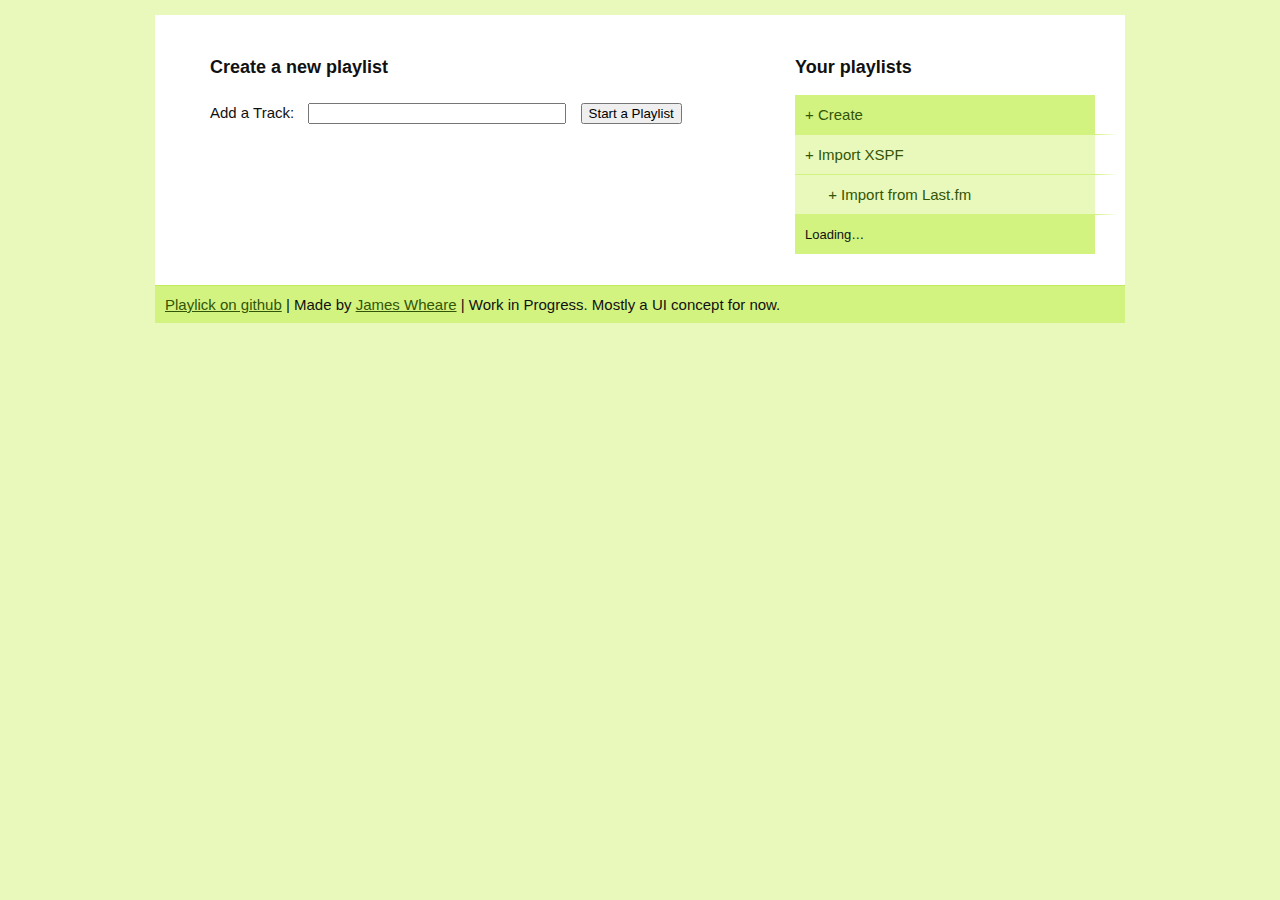
==== index.html @ 2b1d850c "Bump up refresh interval. Larger libraries take longer to find results" ====
<!DOCTYPE html>

<html>
    <head>
        <meta http-equiv="Content-Type" content="text/html; charset=utf-8">
        <title>Playlick</title>
        <link rel="stylesheet" type="text/css" media="screen" charset="utf-8" href="/playlick.css">
        <link rel="stylesheet" type="text/css" media="screen" charset="utf-8" href="/lib/jquery-autocomplete/jquery.autocomplete.css">
    </head>
    <body>
        <div id="viewport">
            <div id="content">
                <div id="sidebar">
                    <h1>Your playlists</h1>
                    <div class="stash">
                        <ul id="playlist_stash">
                            <li class="current"><a href="#new" id="create_playlist" class="playlist">+ Create</a></li>
                            <li><a href="#xspf" id="import_xspf" class="playlist">+ Import XSPF</a></li>
                            <li><a href="#import" id="import_playlist" class="playlist">
                                <img src="http://cdn.last.fm/flatness/favicon.2.png" width="16" height="16">
                                + Import from Last.fm
                            </a></li>
                        </ul>
                        <p id="loading_playlists">Loading…</p>
                    </div>
                    <div id="playdar">
                    </div>
                </div>
                
                <div id="main">
                    <div id="manage">
                        <h1 id="playlistTitle">Create a new playlist</h1>
                        
                        <form id="add_to_playlist">
                            <label for="add_track_input">Add a Track:</label>
                            <input type="text" name="track" id="add_track_input" />
                            <input type="hidden" name="artist_name" id="add_track_artist" />
                            <input type="hidden" name="track_name" id="add_track_name" />
                            <input type="submit" id="add_track_button" value="Start a Playlist" />
                        </form>
                        
                        <ol class="trackList" id="playlist"></ol>
                    </div>
                    
                    <div id="import">
                        <h1>Import a playlist from Last.fm</h1>
                        
                        <form id="import_playlist_form">
                            <label for="import_playlist_input">Username:</label>
                            <input type="text" name="username" id="import_playlist_input" />
                            <input type="submit" id="import_playlist_button" value="Get Playlists" />
                        </form>
                        
                        <p class="messages" id="import_loading"><img src="/track_scanning.gif" width="16" height="16"> Loading playlists…</p>
                        <p class="messages" id="import_done">Done! Playlists imported: <span id="import_count"></span></p>
                        <p class="messages" id="import_error_no_playlists">No playlists found</p>
                        <p class="messages" id="import_error"></p>
                    </div>
                    
                    <div id="xspf">
                        <h1>Import a playlist from XSPF</h1>
                        
                        <form id="xspf_form">
                            <label for="xspf_input">XSPF URL:</label>
                            <input type="text" name="xspf" id="xspf_input" />
                            <input type="submit" id="xspf_button" value="Load XSPF" />
                        </form>
                        
                        <p class="messages" id="xspf_loading"><img src="/track_scanning.gif" width="16" height="16"> Loading XSPF…</p>
                        <p class="messages" id="xspf_done">Done! Imported “<span id="xspf_title"></span>” (<span id="xspf_count"></span>)</p>
                        <p class="messages" id="xspf_error"></p>
                    </div>
                </div>
                
                <div id="footer">
                    <a href="http://github.com/jwheare/playlick/tree/master">Playlick on github</a> |
                    Made by <a href="http://james.wheare.org/">James Wheare</a> |
                    Work in Progress. Mostly a UI concept for now.
                </div>
            </div>
        </div>
        
        <!-- jQuery -->
        <script src="/lib/jquery.js"></script>
        <script src="/lib/jquery-ui.js"></script>
        <script src="/lib/jquery-autocomplete/jquery.autocomplete.js"></script>
        
        <!-- Core -->
        <script src="/util.js"></script>
        <script src="/models.js"></script>
        
        <!-- Playdar -->
        <script src="/lib/playdar_compressed.js"></script>
        
        <!-- Data/App -->
        <script src="/data.js"></script>
        <script src="/main.js"></script>
        
        <!-- Sound Manager 2 -->
        <script src="/lib/soundmanager2-nodebug-jsmin.js"></script>
        <script>
            Playdar.setup({
                name: "Playlick",
                website: "http://www.playlick.com/",
                receiverurl: "http://www.playlick.com/playdar_auth.html"
            });
            Playdar.USE_STATUS_BAR = false;
            Playdar.REFRESH_INTERVAL = 500;
            Playdar.MAX_CONCURRENT_RESOLUTIONS = 20;
            Playdar.client.register_listeners({
                onStat: function (detected) {
                    if (!detected.authenticated) {
                        PLAYLICK.update_playdar_status(Playdar.client.get_auth_link_html('Connect to Playdar'));
                    }
                },
                onAuth: function () {
                    PLAYLICK.update_playdar_status(Playdar.client.get_disconnect_link_html('Disconnect from Playdar'));
                    PLAYLICK.resolve_current_playlist();
                },
                onAuthClear: function () {
                    PLAYLICK.update_playdar_status(Playdar.client.get_auth_link_html('Connect to Playdar'));
                    PLAYLICK.cancel_resolve();
                }
            });
            
            soundManager.url = '/lib/soundmanager2_flash9.swf';
            soundManager.flashVersion = 9;
            soundManager.onload = function () {
                Playdar.setup_player(soundManager);
                Playdar.client.init();
            };
        </script>
    </body>
</html>
---- playlick.css ----
/* Pallette
-------
#335507
#4c7a0f
#6ea31e
#92c137
#a8d840
#c0e95b
#d2f380
#e8f9bb
------- */
body {
    margin: 0;
    padding: 15px;
    font: normal 15px 'Helvetica', sans-serif;
    color: #111;
    background: #e8f9bb;
}
a img,
img {
    border: 0;
}
a {
    color: #335507;
}

form {
    margin: 0;
    padding: 0;
}

#viewport {
    width: 970px;
    margin: 0 auto;
}

#content {
    clear: both;
    padding: 40px 0 0 0;
    background: #fff;
}
#content p {
    margin: 10px 0;
}

#content h1 {
    font-size: 18px;
    line-height: 25px;
}

/* Sidebar */
#sidebar {
    float: right;
    width: 300px;
    margin: 0 30px 15px 30px;
}
#sidebar h1 {
    margin: 0 0 15px 0;
}
.stash {
    margin: 15px 0;
}
.stash p#loading_playlists {
    margin: 0;
    padding: 0 10px;
    font-size: 13px;
    line-height: 39px;
    background: #d2f380;
}
ul#playlist_stash {
    margin: 0;
    padding: 0;
    list-style-type: none;
}
ul#playlist_stash li {
    margin-right: -24px;
    border-right: 24px solid #fff;
    border-bottom: 1px solid #d2f380;
    line-height: 39px;
}
ul#playlist_stash li img {
    margin: -2px 3px 0 0;
    vertical-align: middle;
}
ul#playlist_stash li a.playlist {
    display: block;
    padding: 0 10px;
    text-decoration: none;
    background: #e8f9bb;
}
ul#playlist_stash li.current a.playlist {
    background: #d2f380;
}
ul#playlist_stash li a.playlist:hover {
    background: #c0e95b;
}
ul#playlist_stash li a.playlist:active {
    background: #a8d840;
}

ul#playlist_stash li form {
    padding: 0 7px;
    line-height: 39px;
}
ul#playlist_stash li a.edit_playlist {
    float: right;
    padding: 0 6px;
    font-size: 11px;
    visibility: hidden;
    background: #a8d840;
    text-decoration: none;
}
ul#playlist_stash li:hover a.edit_playlist {
    visibility: visible;
}
ul#playlist_stash li a.edit_playlist:hover {
    background: #92c137;
}
ul#playlist_stash li a.delete_playlist {
    float: right;
    width: 24px;
    margin-right: -24px;
    padding: 0;
    text-align: center;
    font-size: 11px;
    visibility: hidden;
    text-decoration: none;
}
ul#playlist_stash li:hover a.delete_playlist {
    visibility: visible;
}
ul#playlist_stash li a.delete_playlist:hover {
    background: #eee;
}
ul#playlist_stash li input {
    margin-right: 5px;
}
ul#playlist_stash li input.playlist_name {
    width: 180px;
}

#playdar {
    vertical-align: middle;
}
#playdar img {
    margin-right: 3px;
}

/* Main */
#main {
    width: 580px;
    margin: 0 15px;
    min-height: 200px;
}
#main h1 {
    margin: 0 0 15px 40px;
}

/* Import */
#import,
#xspf {
    display: none;
}
#import p.import_messages,
#xspf p.xspf_messages {
    display: none;
    margin: 20px 0 20px 40px;
}
#import p.import_messages img,
#xspf p.xspf_messages img {
    margin: -3px 5px 0 0;
    vertical-align: middle;
}

/* Add track form */
form#add_to_playlist,
form#import_playlist_form ,
form#xspf_form {
    margin: 20px 0 20px 40px;
    line-height: 25px;
}
form#add_to_playlist input#add_track_input,
form#import_playlist_form input#import_playlist_input,
form#xspf_form input#xspf_input {
    margin: 0 10px;
    width: 250px;
}

/* Track list */
.trackList {
    margin: 0;
    padding: 0;
    list-style: none;
}
.trackList li {
    border-bottom: 1px solid #c0e95b;
    border-right: 24px solid #fff;
    font-size: 15px;
    line-height: 39px;
}
.trackList li.placeholder {
    border-top: 1px solid #335507;
}
.trackList li span.status {
    display: block;
    float: left;
    width: 39px;
    text-align: center;
}
.trackList li span.status span {
    display: none;
}
.trackList li.scanning span.status span.scanning,
.trackList li.perfectMatch span.status span.play {
    display: inline;
}
.trackList a.item {
    display: block;
    text-decoration: none;
}
.trackList li.match {
    background-color: #e8f9bb;
}
.trackList li.match:hover {
    background-color: #a8d840;
}
.trackList li.playing,
.trackList li.paused {
    background: #c0e95b url('track_progress.gif') repeat-y 0 0;
}
.trackList li.playing:hover,
.trackList li.paused:hover {
    background-color: #a8d840;
}
.trackList a.remove {
    float: right;
    width: 24px;
    margin-right: -24px;
    padding: 0;
    text-align: center;
    font-size: 11px;
    visibility: hidden;
    text-decoration: none;
}
.trackList li:hover a.remove,
.trackList li.ui-sortable-helper a.remove {
    visibility: visible;
}
.trackList a.remove:hover {
    background: #eee;
}

.trackList a.show_sources {
    float: right;
    padding: 0 6px;
    font-size: 11px;
    visibility: hidden;
    background: #d2f380;
    text-decoration: none;
}
.trackList span.elapsed {
    float: right;
    visibility: hidden;
    margin-right: 8px;
    color: #335507;
    font-size: 11px;
}
.trackList li.perfectMatch span.elapsed {
    visibility: visible;
}
.trackList li.match:hover a.show_sources,
.trackList li.open a.show_sources {
    visibility: visible;
}
.trackList a.show_sources:hover {
    background: #c0e95b;
}

.sources {
    display: none;
    background: #d2f380;
    font-size: 12px;
    line-height: 22px;
}
.trackList li.open .sources {
    display: block;
}
.sources table {
    width: 100%;
    margin: 0;
    padding: 0;
    border: 0;
}
.sources table tbody.choice {
    background: #c0e95b;
}
.sources table tbody:hover {
    cursor: pointer;
    background: #a8d840;
}
.sources table td {
    padding: 8px 0 0 8px;
    border-top: 1px solid #c0e95b;
    vertical-align: top;
    color: #4c7a0f;
}
.sources table tr.info td,
.sources tbody > tr:first-child td {
    border-top: 0;
}
.sources table tr.info td {
    padding-bottom: 8px;
    color: #6ea31e;
    line-height: 12px;
}
.sources table td.choice,
.sources table tr.info td.score {
    width: 18px;
    padding-right: 3px;
    text-align: center;
    vertical-align: middle;
}
.sources table tr.info td.score {
    font-size: 11px;
}
.sources table td.name img {
    float: right;
    margin: 5px 10px 5px 0;
}
.sources table td.time,
.sources table td.size,
.sources table td.bitrate {
    width: 60px;
    padding-right: 8px;
    text-align: right;
}

#footer {
    margin-top: 30px;
    padding: 10px;
    clear: both;
    background: #d2f380;
    border-top: 1px solid #c0e95b;
}
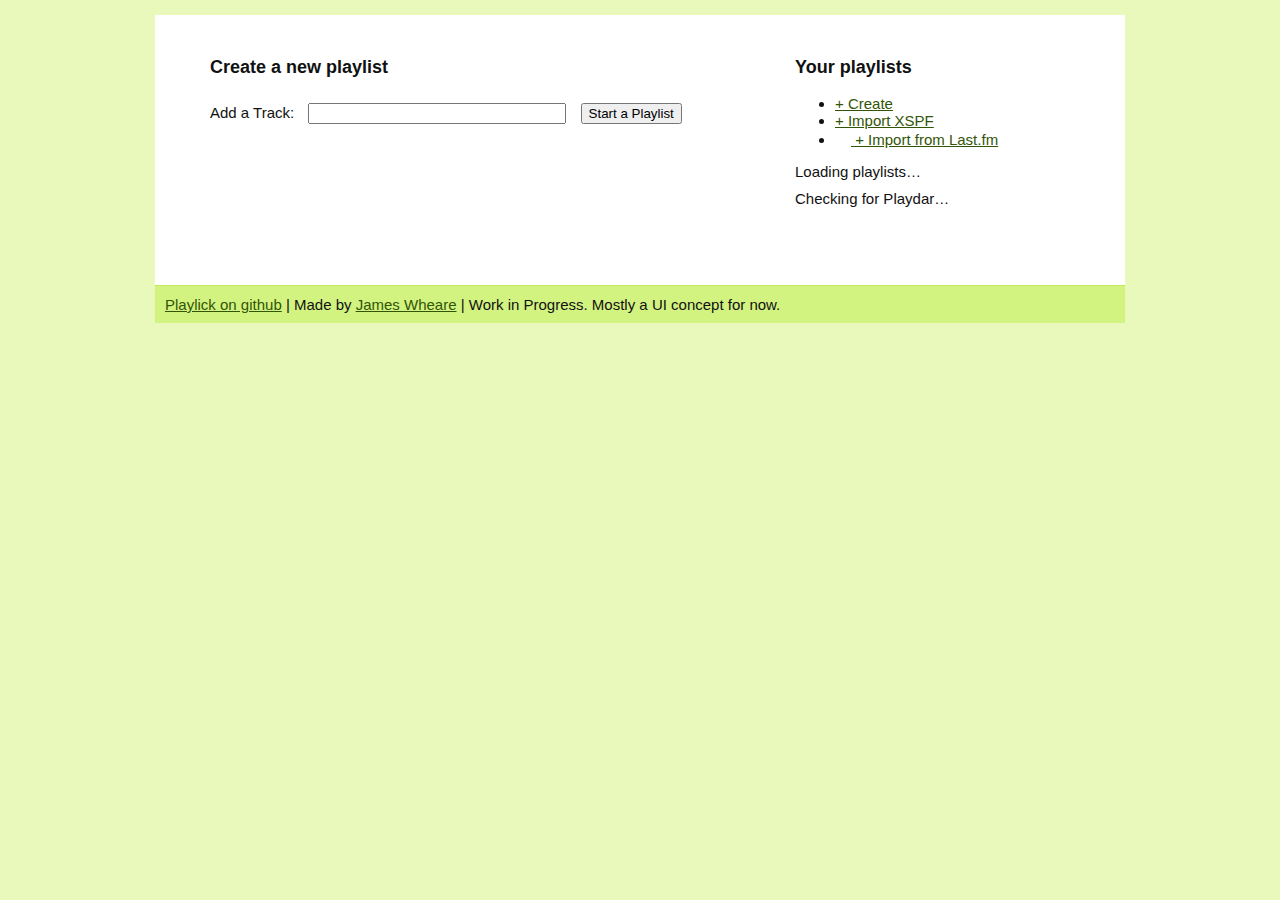
==== commit 0cacf46f: "Ditch util.js" ====
--- a/index.html
+++ b/index.html
@@ -12,8 +12,8 @@
             <div id="content">
                 <div id="sidebar">
                     <h1>Your playlists</h1>
-                    <div class="stash">
-                        <ul id="playlist_stash">
+                    <div class="sidebar_list">
+                        <ul id="playlists">
                             <li class="current"><a href="#new" id="create_playlist" class="playlist">+ Create</a></li>
                             <li><a href="#xspf" id="import_xspf" class="playlist">+ Import XSPF</a></li>
                             <li><a href="#import" id="import_playlist" class="playlist">
@@ -21,10 +21,9 @@
                                 + Import from Last.fm
                             </a></li>
                         </ul>
-                        <p id="loading_playlists">Loading…</p>
+                        <p id="loading_playlists">Loading playlists…</p>
                     </div>
-                    <div id="playdar">
-                    </div>
+                    <div id="playdar">Checking for Playdar…</div>
                 </div>
                 
                 <div id="main">
@@ -85,15 +84,17 @@
         <script src="/lib/jquery-ui.js"></script>
         <script src="/lib/jquery-autocomplete/jquery.autocomplete.js"></script>
         
-        <!-- Core -->
-        <script src="/util.js"></script>
-        <script src="/models.js"></script>
+        <!-- CouchDB -->
+        <script src="/lib/json2.js"></script>
+        <script src="/lib/couch.js"></script>
         
         <!-- Playdar -->
         <script src="/lib/playdar_compressed.js"></script>
         
-        <!-- Data/App -->
-        <script src="/data.js"></script>
+        <!-- Models -->
+        <script src="/models.js"></script>
+        
+        <!-- App -->
         <script src="/main.js"></script>
         
         <!-- Sound Manager 2 -->
@@ -107,21 +108,7 @@
             Playdar.USE_STATUS_BAR = false;
             Playdar.REFRESH_INTERVAL = 500;
             Playdar.MAX_CONCURRENT_RESOLUTIONS = 20;
-            Playdar.client.register_listeners({
-                onStat: function (detected) {
-                    if (!detected.authenticated) {
-                        PLAYLICK.update_playdar_status(Playdar.client.get_auth_link_html('Connect to Playdar'));
-                    }
-                },
-                onAuth: function () {
-                    PLAYLICK.update_playdar_status(Playdar.client.get_disconnect_link_html('Disconnect from Playdar'));
-                    PLAYLICK.resolve_current_playlist();
-                },
-                onAuthClear: function () {
-                    PLAYLICK.update_playdar_status(Playdar.client.get_auth_link_html('Connect to Playdar'));
-                    PLAYLICK.cancel_resolve();
-                }
-            });
+            Playdar.client.register_listeners(PLAYLICK.playdar_listeners);
             
             soundManager.url = '/lib/soundmanager2_flash9.swf';
             soundManager.flashVersion = 9;
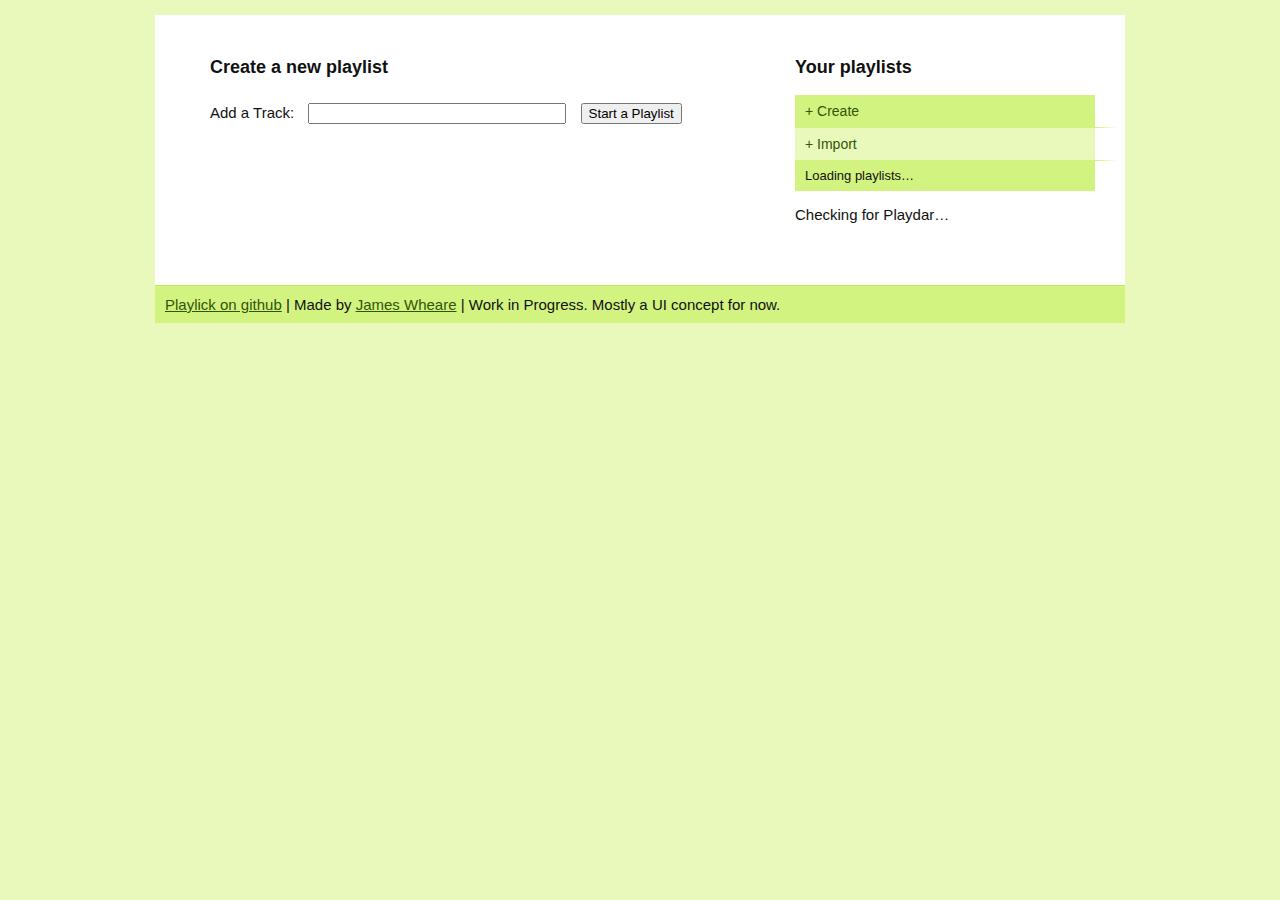
==== commit 8f2d6169: "Podcast import support. Album autocomplete" ====
--- a/index.html
+++ b/index.html
@@ -15,11 +15,7 @@
                     <div class="sidebar_list">
                         <ul id="playlists">
                             <li class="current"><a href="#new" id="create_playlist" class="playlist">+ Create</a></li>
-                            <li><a href="#xspf" id="import_xspf" class="playlist">+ Import XSPF</a></li>
-                            <li><a href="#import" id="import_playlist" class="playlist">
-                                <img src="http://cdn.last.fm/flatness/favicon.2.png" width="16" height="16">
-                                + Import from Last.fm
-                            </a></li>
+                            <li><a href="#import" id="import_playlist" class="playlist">+ Import</a></li>
                         </ul>
                         <p id="loading_playlists">Loading playlists…</p>
                     </div>
@@ -54,9 +50,21 @@
                         <p class="messages" id="import_done">Done! Playlists imported: <span id="import_count"></span></p>
                         <p class="messages" id="import_error_no_playlists">No playlists found</p>
                         <p class="messages" id="import_error"></p>
-                    </div>
-                    
-                    <div id="xspf">
+                        
+                        <h1>Import an album</h1>
+                        
+                        <form id="album_form">
+                            <label for="album_import_input">Album:</label>
+                            <input type="text" name="album" id="album_import_input" />
+                            <input type="hidden" name="artist_name" id="album_import_artist" />
+                            <input type="hidden" name="album_name" id="album_import_name" />
+                            <input type="submit" id="album_button" value="Add album" />
+                        </form>
+                        
+                        <p class="messages" id="album_loading"><img src="/track_scanning.gif" width="16" height="16"> Loading album…</p>
+                        <p class="messages" id="album_done">Done! Album imported: <span id="album_name"></span></p>
+                        <p class="messages" id="album_error"></p>
+                        
                         <h1>Import a playlist from XSPF</h1>
                         
                         <form id="xspf_form">
@@ -68,6 +76,18 @@
                         <p class="messages" id="xspf_loading"><img src="/track_scanning.gif" width="16" height="16"> Loading XSPF…</p>
                         <p class="messages" id="xspf_done">Done! Imported “<span id="xspf_title"></span>” (<span id="xspf_count"></span>)</p>
                         <p class="messages" id="xspf_error"></p>
+                        
+                        <h1>Import a podcast</h1>
+                        
+                        <form id="podcast_form">
+                            <label for="podcast_input">Podcast URL:</label>
+                            <input type="text" name="podcast" id="podcast_input" />
+                            <input type="submit" id="podcast_button" value="Load Podcast" />
+                        </form>
+                        
+                        <p class="messages" id="podcast_loading"><img src="/track_scanning.gif" width="16" height="16"> Loading podcast…</p>
+                        <p class="messages" id="podcast_done">Done! Imported “<span id="podcast_title"></span>” (<span id="podcast_count"></span>)</p>
+                        <p class="messages" id="podcast_error"></p>
                     </div>
                 </div>
                 
@@ -106,6 +126,7 @@
                 receiverurl: "http://www.playlick.com/playdar_auth.html"
             });
             Playdar.USE_STATUS_BAR = false;
+            Playdar.USE_SCROBBLER = false;
             Playdar.REFRESH_INTERVAL = 500;
             Playdar.MAX_CONCURRENT_RESOLUTIONS = 20;
             Playdar.client.register_listeners(PLAYLICK.playdar_listeners);
--- a/playlick.css
+++ b/playlick.css
@@ -57,52 +57,60 @@
 #sidebar h1 {
     margin: 0 0 15px 0;
 }
-.stash {
+.sidebar_list {
     margin: 15px 0;
 }
-.stash p#loading_playlists {
-    margin: 0;
-    padding: 0 10px;
+.sidebar_list p#loading_playlists {
+    margin: 0;
+    padding: 5px 10px;
     font-size: 13px;
-    line-height: 39px;
-    background: #d2f380;
-}
-ul#playlist_stash {
+    line-height: 1.5;
+    background: #d2f380;
+}
+.sidebar_list p#loading_playlists.unavailable {
+    background: #F37D70;
+}
+ul#playlists {
     margin: 0;
     padding: 0;
     list-style-type: none;
-}
-ul#playlist_stash li {
+    font-size: 14px;
+}
+ul#playlists li {
     margin-right: -24px;
     border-right: 24px solid #fff;
     border-bottom: 1px solid #d2f380;
-    line-height: 39px;
-}
-ul#playlist_stash li img {
-    margin: -2px 3px 0 0;
+    line-height: 32px;
+}
+ul#playlists li img {
+    float: right;
+    margin: 7px 0 0 3px;
     vertical-align: middle;
 }
-ul#playlist_stash li a.playlist {
+ul#playlists li a.playlist {
     display: block;
     padding: 0 10px;
     text-decoration: none;
     background: #e8f9bb;
 }
-ul#playlist_stash li.current a.playlist {
-    background: #d2f380;
-}
-ul#playlist_stash li a.playlist:hover {
+ul#playlists li.current a.playlist {
+    background: #d2f380;
+}
+ul#playlists li.playing a.playlist {
+    background: #92c137;
+}
+ul#playlists li a.playlist:hover {
     background: #c0e95b;
 }
-ul#playlist_stash li a.playlist:active {
+ul#playlists li a.playlist:active {
     background: #a8d840;
 }
 
-ul#playlist_stash li form {
+ul#playlists li form {
     padding: 0 7px;
-    line-height: 39px;
-}
-ul#playlist_stash li a.edit_playlist {
+    line-height: 32px;
+}
+ul#playlists li a.edit_playlist {
     float: right;
     padding: 0 6px;
     font-size: 11px;
@@ -110,13 +118,13 @@
     background: #a8d840;
     text-decoration: none;
 }
-ul#playlist_stash li:hover a.edit_playlist {
-    visibility: visible;
-}
-ul#playlist_stash li a.edit_playlist:hover {
+ul#playlists li:hover a.edit_playlist {
+    visibility: visible;
+}
+ul#playlists li a.edit_playlist:hover {
     background: #92c137;
 }
-ul#playlist_stash li a.delete_playlist {
+ul#playlists li a.delete_playlist {
     float: right;
     width: 24px;
     margin-right: -24px;
@@ -126,16 +134,16 @@
     visibility: hidden;
     text-decoration: none;
 }
-ul#playlist_stash li:hover a.delete_playlist {
-    visibility: visible;
-}
-ul#playlist_stash li a.delete_playlist:hover {
+ul#playlists li:hover a.delete_playlist {
+    visibility: visible;
+}
+ul#playlists li a.delete_playlist:hover {
     background: #eee;
 }
-ul#playlist_stash li input {
+ul#playlists li input {
     margin-right: 5px;
 }
-ul#playlist_stash li input.playlist_name {
+ul#playlists li input.playlist_name {
     width: 180px;
 }
 
@@ -157,31 +165,32 @@
 }
 
 /* Import */
-#import,
-#xspf {
+#import {
     display: none;
 }
-#import p.import_messages,
-#xspf p.xspf_messages {
+#import p.messages {
     display: none;
     margin: 20px 0 20px 40px;
 }
-#import p.import_messages img,
-#xspf p.xspf_messages img {
+#import p.messages img {
     margin: -3px 5px 0 0;
     vertical-align: middle;
 }
 
 /* Add track form */
 form#add_to_playlist,
-form#import_playlist_form ,
-form#xspf_form {
+form#import_playlist_form,
+form#xspf_form,
+form#podcast_form,
+form#album_form {
     margin: 20px 0 20px 40px;
     line-height: 25px;
 }
 form#add_to_playlist input#add_track_input,
 form#import_playlist_form input#import_playlist_input,
-form#xspf_form input#xspf_input {
+form#album_form input#album_import_input,
+form#xspf_form input#xspf_input,
+form#podcast_form input#podcast_input {
     margin: 0 10px;
     width: 250px;
 }
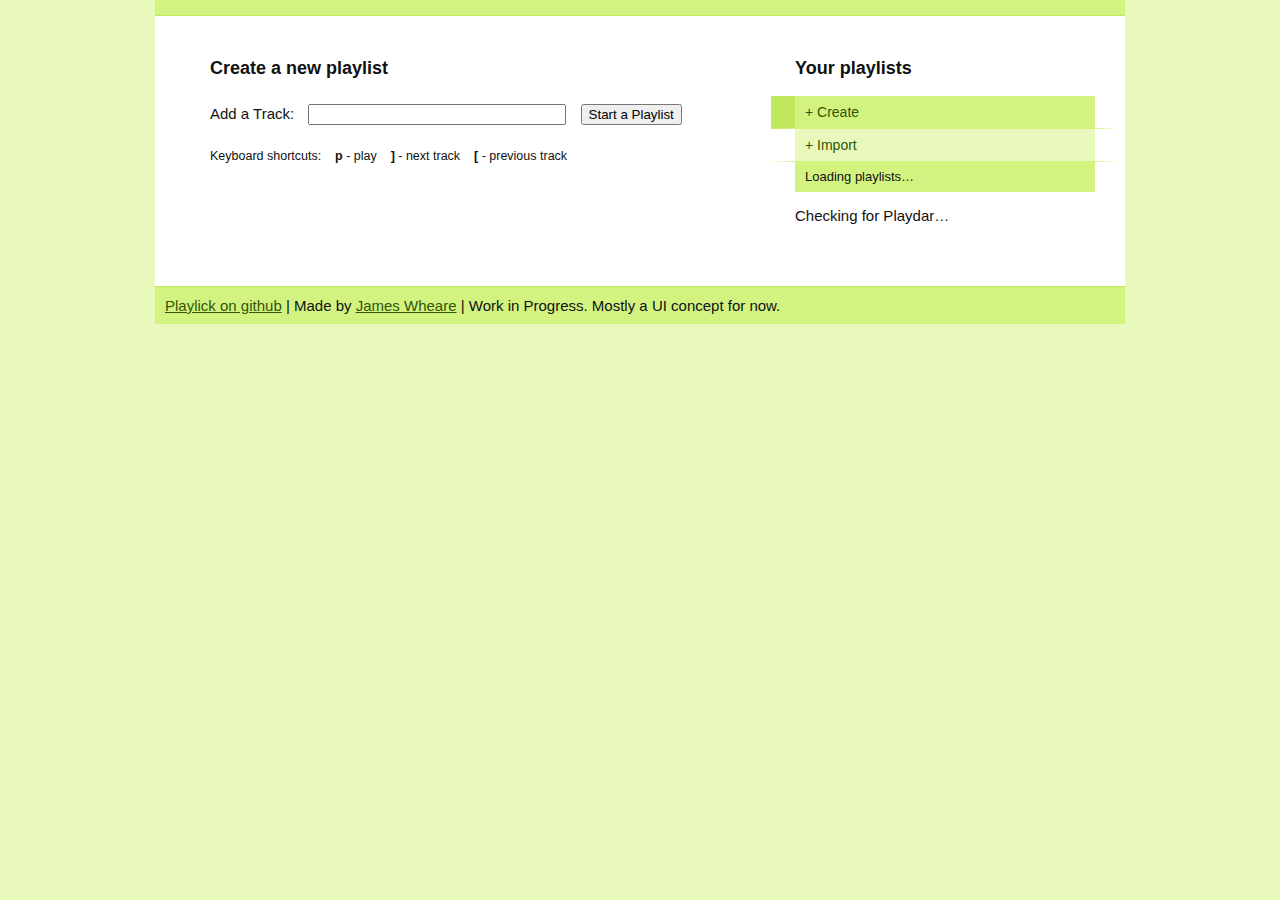
==== commit 61dc6022: "Add a track loading spinner when fetching from couch. Truncate track names and give them a title, up" ====
--- a/index.html
+++ b/index.html
@@ -33,6 +33,10 @@
                             <input type="hidden" name="track_name" id="add_track_name" />
                             <input type="submit" id="add_track_button" value="Start a Playlist" />
                         </form>
+                        
+                        <p id="shortcuts"><small>Keyboard shortcuts: &nbsp;&nbsp; <b>p</b> - play &nbsp;&nbsp; <b>]</b> - next track &nbsp;&nbsp; <b>[</b> - previous track</small></p>
+                        
+                        <p id="tracksLoading"><img src="/track_scanning.gif" width="16" height="16">Loading tracks…</p>
                         
                         <ol class="trackList" id="playlist"></ol>
                     </div>
@@ -120,6 +124,8 @@
         <!-- Sound Manager 2 -->
         <script src="/lib/soundmanager2-nodebug-jsmin.js"></script>
         <script>
+            PLAYLICK.init();
+            
             Playdar.setup({
                 name: "Playlick",
                 website: "http://www.playlick.com/",
--- a/playlick.css
+++ b/playlick.css
@@ -11,7 +11,7 @@
 ------- */
 body {
     margin: 0;
-    padding: 15px;
+    padding: 0 15px;
     font: normal 15px 'Helvetica', sans-serif;
     color: #111;
     background: #e8f9bb;
@@ -32,11 +32,13 @@
 #viewport {
     width: 970px;
     margin: 0 auto;
+    border-top: 15px solid #d2f380;
 }
 
 #content {
     clear: both;
     padding: 40px 0 0 0;
+    border-top: 1px solid #c0e95b;
     background: #fff;
 }
 #content p {
@@ -68,7 +70,7 @@
     background: #d2f380;
 }
 .sidebar_list p#loading_playlists.unavailable {
-    background: #F37D70;
+    background: #f37d70;
 }
 ul#playlists {
     margin: 0;
@@ -77,8 +79,9 @@
     font-size: 14px;
 }
 ul#playlists li {
-    margin-right: -24px;
+    margin: 0 -24px;
     border-right: 24px solid #fff;
+    border-left: 24px solid #fff;
     border-bottom: 1px solid #d2f380;
     line-height: 32px;
 }
@@ -96,8 +99,12 @@
 ul#playlists li.current a.playlist {
     background: #d2f380;
 }
+
+ul#playlists li.current {
+    border-left-color: #c0e95b;
+}
 ul#playlists li.playing a.playlist {
-    background: #92c137;
+    background: #a8d840;
 }
 ul#playlists li a.playlist:hover {
     background: #c0e95b;
@@ -109,6 +116,7 @@
 ul#playlists li form {
     padding: 0 7px;
     line-height: 32px;
+    background: #c0e95b;
 }
 ul#playlists li a.edit_playlist {
     float: right;
@@ -124,6 +132,25 @@
 ul#playlists li a.edit_playlist:hover {
     background: #92c137;
 }
+
+ul#playlists li a.playlist_playing {
+    float: left;
+    width: 24px;
+    margin-left: -24px;
+    padding: 0;
+    text-align: center;
+    font-size: 11px;
+    visibility: hidden;
+    text-decoration: none;
+}
+ul#playlists li.playing a.playlist_playing {
+    visibility: visible;
+    background: #a8d840;
+}
+ul#playlists li.playing a.playlist_playing:hover {
+    background: #92c137;
+}
+
 ul#playlists li a.delete_playlist {
     float: right;
     width: 24px;
@@ -162,6 +189,21 @@
 }
 #main h1 {
     margin: 0 0 15px 40px;
+}
+
+p#shortcuts {
+    margin: 0 0 20px 40px;
+}
+
+p#tracksLoading {
+    display: none;
+    margin: 0 0 20px 40px;
+    line-height: 39px;
+}
+p#tracksLoading img {
+    vertical-align: middle;
+    margin-left: -27px;
+    padding-right: 11px;
 }
 
 /* Import */
@@ -287,7 +329,6 @@
 
 .sources {
     display: none;
-    background: #d2f380;
     font-size: 12px;
     line-height: 22px;
 }
@@ -299,11 +340,15 @@
     margin: 0;
     padding: 0;
     border: 0;
-}
-.sources table tbody.choice {
+    background: #fff;
+}
+.sources table tbody td {
+    background: #d2f380;
+}
+.sources table tbody.choice td {
     background: #c0e95b;
 }
-.sources table tbody:hover {
+.sources table tbody:hover td {
     cursor: pointer;
     background: #a8d840;
 }
@@ -335,6 +380,9 @@
 .sources table td.name img {
     float: right;
     margin: 5px 10px 5px 0;
+    border: 1px solid #335507;
+    -moz-border-radius: 3px;
+    -webkit-border-radius: 3px;
 }
 .sources table td.time,
 .sources table td.size,
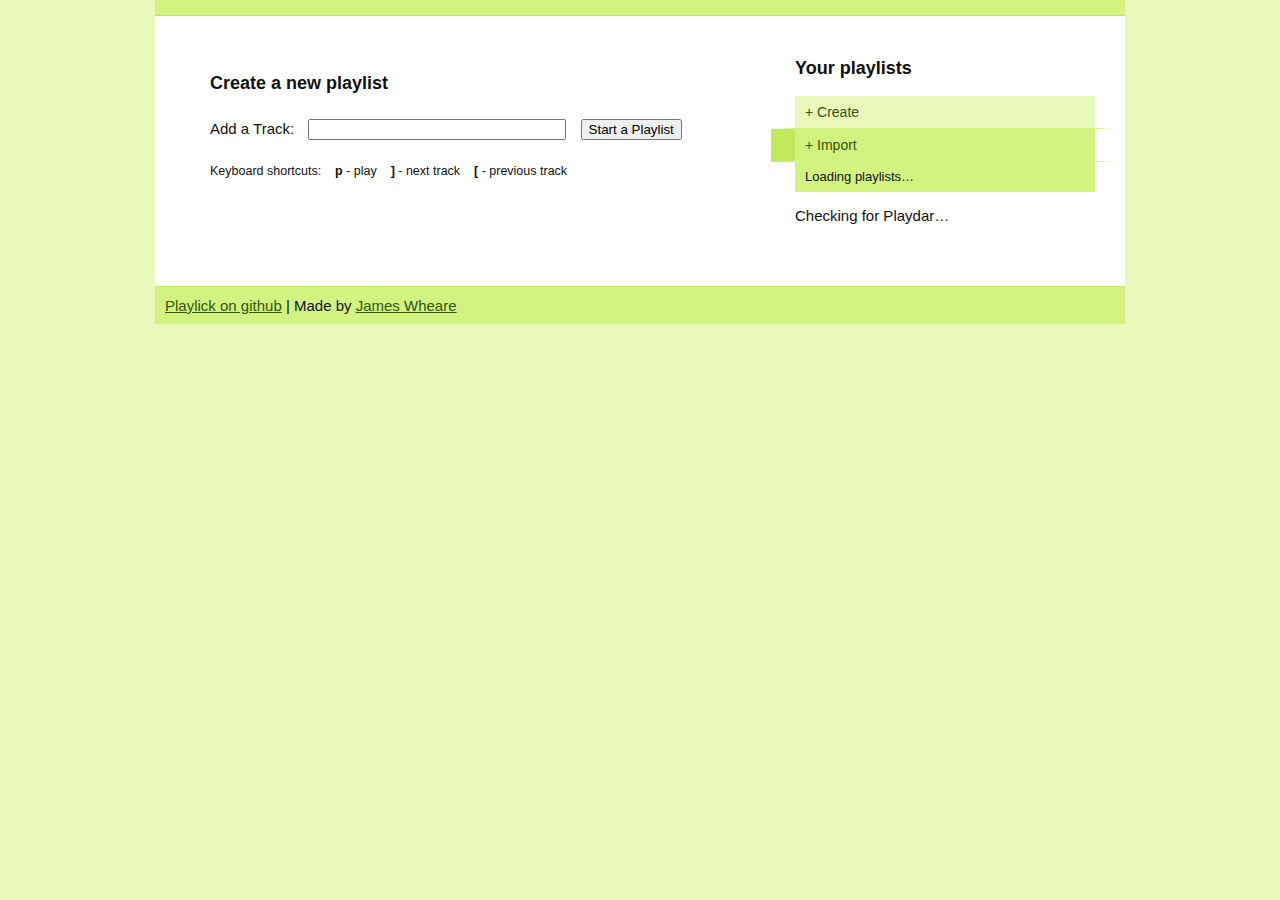
==== commit 39df6b1d: "More import screen priority. Add call_ids to all get_url calls in playdar.js. More progress messages" ====
--- a/index.html
+++ b/index.html
@@ -4,8 +4,9 @@
     <head>
         <meta http-equiv="Content-Type" content="text/html; charset=utf-8">
         <title>Playlick</title>
+        <meta name="description" content="Playlick lets you create and share playlists with your friends.">
+        <meta name="keywords" content="playlist, music, album, last.fm, podcast, playlick, playdar, github">
         <link rel="stylesheet" type="text/css" media="screen" charset="utf-8" href="/playlick.css">
-        <link rel="stylesheet" type="text/css" media="screen" charset="utf-8" href="/lib/jquery-autocomplete/jquery.autocomplete.css">
     </head>
     <body>
         <div id="viewport">
@@ -14,8 +15,8 @@
                     <h1>Your playlists</h1>
                     <div class="sidebar_list">
                         <ul id="playlists">
-                            <li class="current"><a href="#new" id="create_playlist" class="playlist">+ Create</a></li>
-                            <li><a href="#import" id="import_playlist" class="playlist">+ Import</a></li>
+                            <li><a href="#new" id="create_playlist" class="playlist">+ Create</a></li>
+                            <li class="current"><a href="#import" id="import_playlist" class="playlist">+ Import</a></li>
                         </ul>
                         <p id="loading_playlists">Loading playlists…</p>
                     </div>
@@ -37,6 +38,7 @@
                         <p id="shortcuts"><small>Keyboard shortcuts: &nbsp;&nbsp; <b>p</b> - play &nbsp;&nbsp; <b>]</b> - next track &nbsp;&nbsp; <b>[</b> - previous track</small></p>
                         
                         <p id="tracksLoading"><img src="/track_scanning.gif" width="16" height="16">Loading tracks…</p>
+                        <p id="tracksError">Failed to load tracks. Please try again later.</p>
                         
                         <ol class="trackList" id="playlist"></ol>
                     </div>
@@ -92,13 +94,27 @@
                         <p class="messages" id="podcast_loading"><img src="/track_scanning.gif" width="16" height="16"> Loading podcast…</p>
                         <p class="messages" id="podcast_done">Done! Imported “<span id="podcast_title"></span>” (<span id="podcast_count"></span>)</p>
                         <p class="messages" id="podcast_error"></p>
+                        
+                        <h1>Generate a playlist from Last.fm users</h1>
+                        
+                        <form id="generate_form">
+                            <label for="generate_input_you">You:</label>
+                            <input type="text" name="you" id="generate_you" />
+                            <label for="generate_input_they">They:</label>
+                            <input type="text" name="they" id="generate_they" />
+                            <input type="submit" id="generate_button" value="Generate!" />
+                        </form>
+                        
+                        <p class="messages" id="generate_loading_artists"><img src="/track_scanning.gif" width="16" height="16"> Getting artist list…</p>
+                        <p class="messages" id="generate_loading_tracks"><img src="/track_scanning.gif" width="16" height="16"> Fetching tracks…</p>
+                        <p class="messages" id="generate_done">Done!</p>
+                        <p class="messages" id="generate_error"></p>
                     </div>
                 </div>
                 
                 <div id="footer">
                     <a href="http://github.com/jwheare/playlick/tree/master">Playlick on github</a> |
-                    Made by <a href="http://james.wheare.org/">James Wheare</a> |
-                    Work in Progress. Mostly a UI concept for now.
+                    Made by <a href="http://james.wheare.org/">James Wheare</a>
                 </div>
             </div>
         </div>
@@ -106,7 +122,7 @@
         <!-- jQuery -->
         <script src="/lib/jquery.js"></script>
         <script src="/lib/jquery-ui.js"></script>
-        <script src="/lib/jquery-autocomplete/jquery.autocomplete.js"></script>
+        <script src="/lib/jquery.autocomplete.pack.js"></script>
         
         <!-- CouchDB -->
         <script src="/lib/json2.js"></script>
@@ -132,13 +148,15 @@
                 receiverurl: "http://www.playlick.com/playdar_auth.html"
             });
             Playdar.USE_STATUS_BAR = false;
-            Playdar.USE_SCROBBLER = false;
+            // Playdar.USE_SCROBBLER = false;
             Playdar.REFRESH_INTERVAL = 500;
             Playdar.MAX_CONCURRENT_RESOLUTIONS = 20;
             Playdar.client.register_listeners(PLAYLICK.playdar_listeners);
             
             soundManager.url = '/lib/soundmanager2_flash9.swf';
             soundManager.flashVersion = 9;
+            soundManager.debugMode = false;
+            soundManager.consoleOnly = true;
             soundManager.onload = function () {
                 Playdar.setup_player(soundManager);
                 Playdar.client.init();
--- a/playlick.css
+++ b/playlick.css
@@ -135,20 +135,21 @@
 
 ul#playlists li a.playlist_playing {
     float: left;
+    display: block;
     width: 24px;
+    height: 32px;
     margin-left: -24px;
     padding: 0;
     text-align: center;
     font-size: 11px;
-    visibility: hidden;
-    text-decoration: none;
+    text-decoration: none;
+    cursor: default;
 }
 ul#playlists li.playing a.playlist_playing {
-    visibility: visible;
-    background: #a8d840;
+    background: #a8d840 url('track_play.gif') no-repeat 50% 50%;
 }
 ul#playlists li.playing a.playlist_playing:hover {
-    background: #92c137;
+    background-color: #92c137;
 }
 
 ul#playlists li a.delete_playlist {
@@ -183,13 +184,25 @@
 
 /* Main */
 #main {
+    float: left;
     width: 580px;
-    margin: 0 15px;
+    margin: 15px;
     min-height: 200px;
 }
 #main h1 {
     margin: 0 0 15px 40px;
 }
+#main h1 img {
+    float: right;
+    margin: 0 24px 24px 0;
+    vertical-align: middle;
+}
+#main h1 small {
+    display: block;
+    font-weight: normal;
+    font-size: 12px;
+    line-height: 20px;
+}
 
 p#shortcuts {
     margin: 0 0 20px 40px;
@@ -204,6 +217,12 @@
     vertical-align: middle;
     margin-left: -27px;
     padding-right: 11px;
+}
+p#tracksError {
+    display: none;
+    margin: 0 0 20px 40px;
+    line-height: 39px;
+    color: #B0252B;
 }
 
 /* Import */
@@ -239,6 +258,7 @@
 
 /* Track list */
 .trackList {
+    clear: both;
     margin: 0;
     padding: 0;
     list-style: none;
@@ -246,7 +266,7 @@
 .trackList li {
     border-bottom: 1px solid #c0e95b;
     border-right: 24px solid #fff;
-    font-size: 15px;
+    font-size: 14px;
     line-height: 39px;
 }
 .trackList li.placeholder {
@@ -256,18 +276,30 @@
     display: block;
     float: left;
     width: 39px;
+    height: 39px;
     text-align: center;
 }
+.trackList li.scanning span.status {
+    background: url('track_scanning.gif') no-repeat 50% 50%;
+}
+.trackList li.perfectMatch span.status {
+    background: url('track_play.gif') no-repeat 50% 50%;
+}
 .trackList li span.status span {
     display: none;
 }
-.trackList li.scanning span.status span.scanning,
 .trackList li.perfectMatch span.status span.play {
     display: inline;
 }
 .trackList a.item {
     display: block;
     text-decoration: none;
+}
+.trackList span.contributor {
+    margin-right: 3px;
+    color: #4c7a0f;
+}
+.trackList strong.fn {
 }
 .trackList li.match {
     background-color: #e8f9bb;
@@ -362,27 +394,30 @@
 .sources tbody > tr:first-child td {
     border-top: 0;
 }
+.sources table td.name img {
+    float: right;
+    margin: 5px 10px 5px 0;
+    border: 1px solid #335507;
+    -moz-border-radius: 3px;
+    -webkit-border-radius: 3px;
+}
+.sources table td.name span {
+    color: #335507;
+}
 .sources table tr.info td {
     padding-bottom: 8px;
     color: #6ea31e;
     line-height: 12px;
 }
 .sources table td.choice,
-.sources table tr.info td.score {
+.sources table td.score {
     width: 18px;
     padding-right: 3px;
     text-align: center;
     vertical-align: middle;
 }
-.sources table tr.info td.score {
-    font-size: 11px;
-}
-.sources table td.name img {
-    float: right;
-    margin: 5px 10px 5px 0;
-    border: 1px solid #335507;
-    -moz-border-radius: 3px;
-    -webkit-border-radius: 3px;
+.sources table td.score {
+    font-size: 11px;
 }
 .sources table td.time,
 .sources table td.size,
@@ -393,9 +428,56 @@
 }
 
 #footer {
-    margin-top: 30px;
+    margin-top: 15px;
     padding: 10px;
     clear: both;
     background: #d2f380;
     border-top: 1px solid #c0e95b;
-}+}
+
+/**
+ * Autocomplete
+**/
+
+.ac_results {
+    width: 253px !important;
+    padding: 0;
+    border: 1px solid #6ea31e;
+    border-top: 0;
+    overflow: hidden;
+    z-index: 99999;
+    background: #fff;
+    color: #4c7a0f;
+}
+
+.ac_results ul {
+    width: 100%;
+    padding: 0;
+    margin: 0;
+    list-style: none;
+}
+
+.ac_results li {
+    margin: 0;
+    padding: 3px 5px;
+    cursor: default;
+    display: block;
+    font-size: 13px;
+    line-height: 18px;
+    overflow: hidden;
+}
+.ac_results li strong {
+    color: #335507;
+}
+
+.ac_loading {
+    background: white url('indicator.gif') right center no-repeat;
+}
+
+.ac_odd {
+    background-color: #e8f9bb;
+}
+
+.ac_over {
+    background-color: #c0e95b;
+}
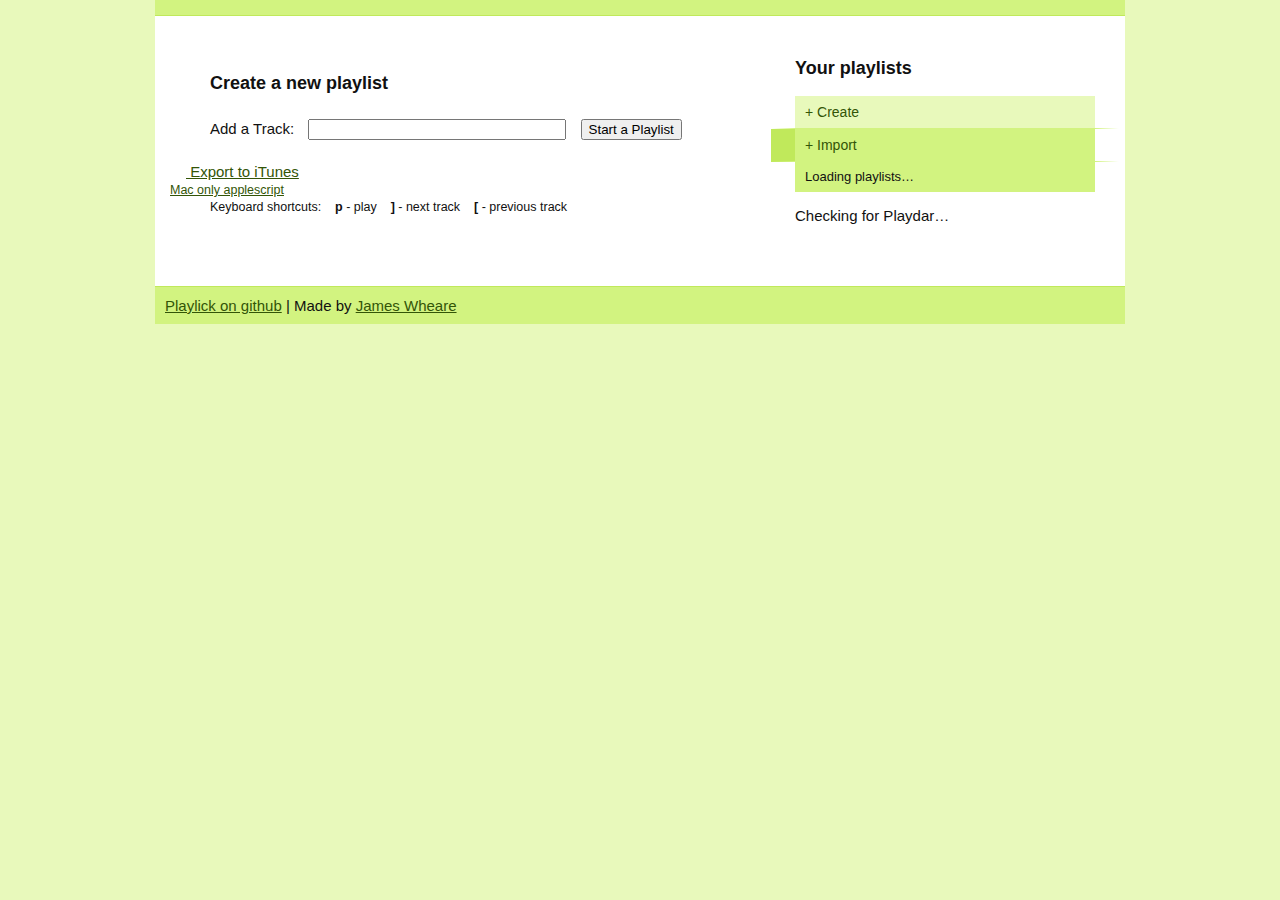
==== commit 938cd748: "Flip order of playdar.setup" ====
--- a/index.html
+++ b/index.html
@@ -34,6 +34,13 @@
                             <input type="hidden" name="track_name" id="add_track_name" />
                             <input type="submit" id="add_track_button" value="Start a Playlist" />
                         </form>
+                        
+                        <a id="playlistApplescript" href="#">
+                            <img src="/itunes.png" width="16" height="16">
+                            Export to iTunes
+                            <br>
+                            <small>Mac only applescript</small>
+                        </a>
                         
                         <p id="shortcuts"><small>Keyboard shortcuts: &nbsp;&nbsp; <b>p</b> - play &nbsp;&nbsp; <b>]</b> - next track &nbsp;&nbsp; <b>[</b> - previous track</small></p>
                         
@@ -129,7 +136,7 @@
         <script src="/lib/couch.js"></script>
         
         <!-- Playdar -->
-        <script src="/lib/playdar_compressed.js"></script>
+        <script src="/lib/playdar/playdar_compressed.js"></script>
         
         <!-- Models -->
         <script src="/models.js"></script>
@@ -142,15 +149,14 @@
         <script>
             PLAYLICK.init();
             
+            Playdar.USE_STATUS_BAR = false;
+            // Playdar.USE_SCROBBLER = false;
+            Playdar.MAX_CONCURRENT_RESOLUTIONS = 20;
             Playdar.setup({
                 name: "Playlick",
                 website: "http://www.playlick.com/",
                 receiverurl: "http://www.playlick.com/playdar_auth.html"
             });
-            Playdar.USE_STATUS_BAR = false;
-            // Playdar.USE_SCROBBLER = false;
-            Playdar.REFRESH_INTERVAL = 500;
-            Playdar.MAX_CONCURRENT_RESOLUTIONS = 20;
             Playdar.client.register_listeners(PLAYLICK.playdar_listeners);
             
             soundManager.url = '/lib/soundmanager2_flash9.swf';
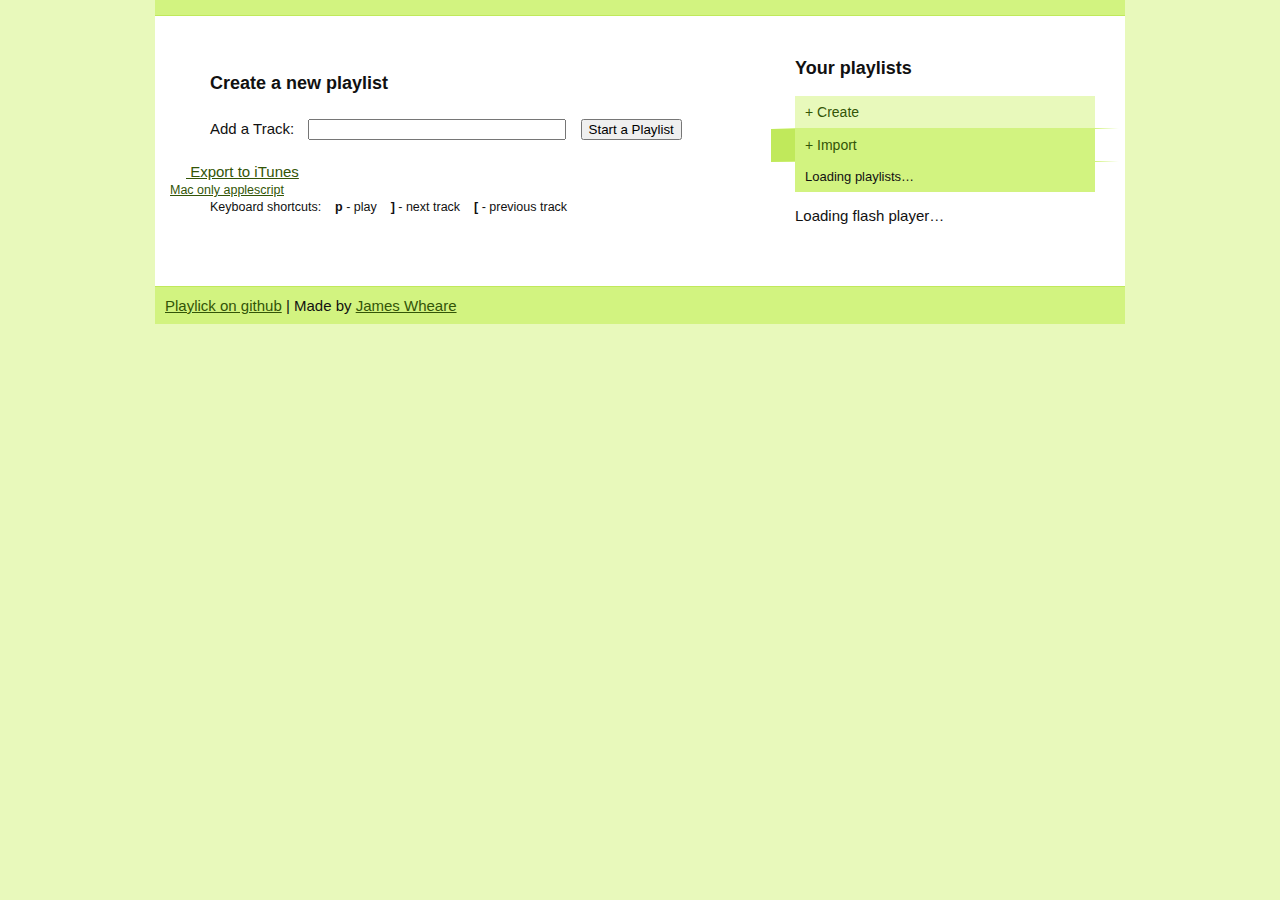
==== commit 64014682: "SM2 options" ====
--- a/index.html
+++ b/index.html
@@ -20,7 +20,8 @@
                         </ul>
                         <p id="loading_playlists">Loading playlists…</p>
                     </div>
-                    <div id="playdar">Checking for Playdar…</div>
+                    <div id="playdar">Loading flash player…</div>
+                    <div id="sm2-container"></div>
                 </div>
                 
                 <div id="main">
@@ -150,7 +151,6 @@
             PLAYLICK.init();
             
             Playdar.USE_STATUS_BAR = false;
-            // Playdar.USE_SCROBBLER = false;
             Playdar.MAX_CONCURRENT_RESOLUTIONS = 20;
             Playdar.setup({
                 name: "Playlick",
@@ -159,14 +159,22 @@
             });
             Playdar.client.register_listeners(PLAYLICK.playdar_listeners);
             
+            /* Soundmanager options */
+            soundManager.waitForWindowLoad = true;
             soundManager.url = '/lib/soundmanager2_flash9.swf';
+            
+            // Enable flash 9 features, like mpeg4 support
             soundManager.flashVersion = 9;
+            soundManager.useMovieStar = true;
+            
+            // Debug settings
+            soundManager.consoleOnly = true;
             soundManager.debugMode = false;
-            soundManager.consoleOnly = true;
-            soundManager.onload = function () {
-                Playdar.setup_player(soundManager);
-                Playdar.client.init();
-            };
+            
+            // Set an infinite timeout to allow for flashblockers
+            soundManager.flashLoadTimeout = 0;
+            
+            soundManager.onready(PLAYLICK.soundmanager_ready);
         </script>
     </body>
 </html>
